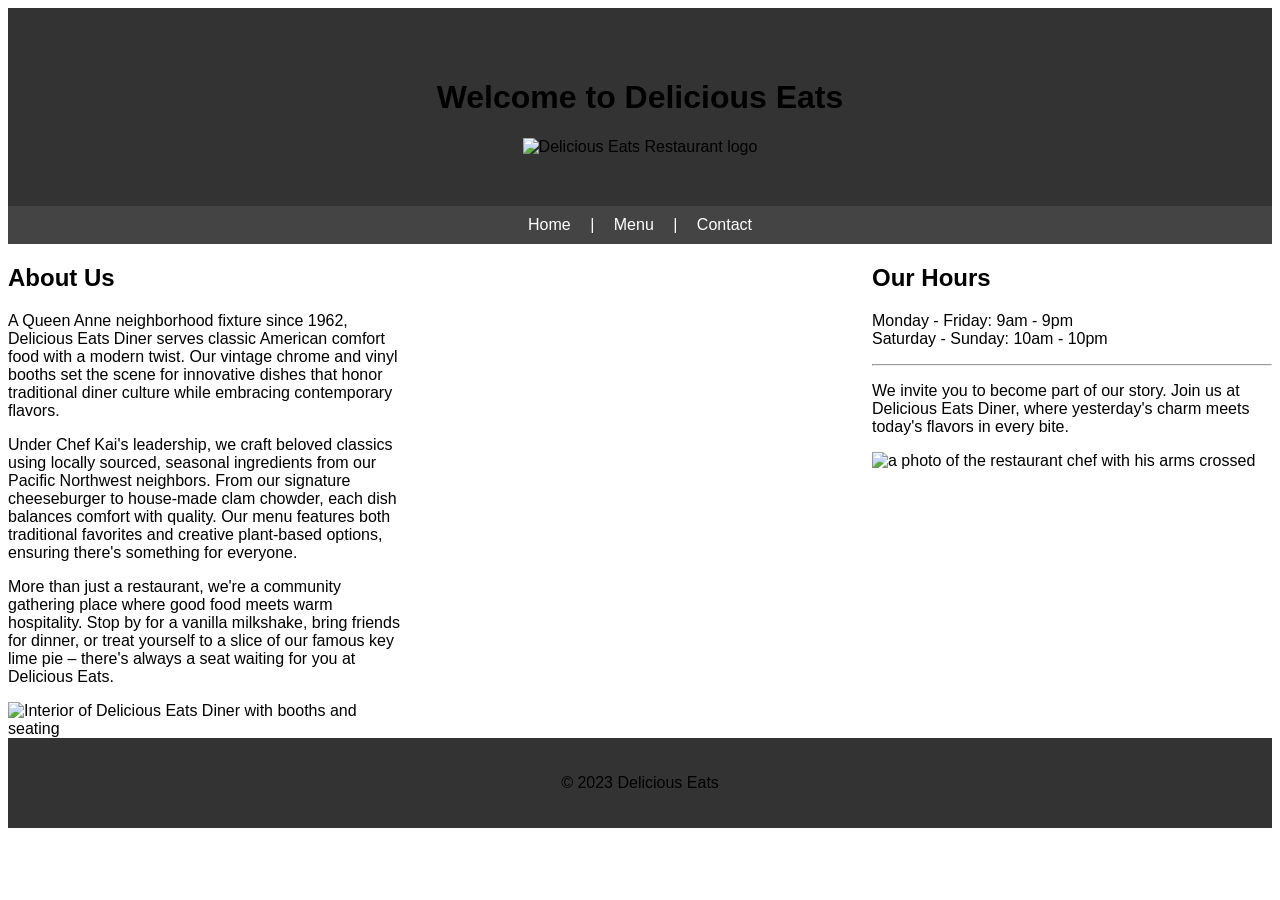
==== index.html @ 7c188012 "Image alt text added" ====
<!DOCTYPE html>
<html>
<head>
    <title>Delicious Eats Restaurant</title>
    <link rel="stylesheet" type="text/css" href="styles.css">
    <style>
        body {
            <a href="#main-content">Skip to Content</a>
            background-color: #ffffff;
            font-family: Arial, sans-serif;
        }
        #header {
            background-color: #333333;
            color: #000000;
            text-align: center;
            padding: 50px;
        }
        #nav {
            background-color: #444444;
            color: #ffffff;
            text-align: center;
            padding: 10px;
        }
        #nav a {
            color: #ffffff;
            margin: 0 15px;
            text-decoration: none;
        }
        #content {
            width: 800px;
            margin: 0 auto;
        }
        .left {
            float: left;
            width: 400px;
        }
        .right {
            float: right;
            width: 400px;
        }
        #footer {
            clear: both;
            background-color: #333333;
            color: #000000;
            text-align: center;
            padding: 20px;
        }
    </style>
</head>
<body>
    <div id="header">
        <h1>Welcome to Delicious Eats</h1>
        <img src="images/logo.jpg" height= "200" alt="Delicious Eats Restaurant logo">
    </div>
    <nav id="nav">
        <a href="index.html">Home</a> |
        <a href="menu.html">Menu</a> |
        <a href="#">Contact</a>
    </nav>
    <main id="main-content"
         class="left">
            <h2>About Us</h2>
            <p>A Queen Anne neighborhood fixture since 1962, Delicious Eats Diner serves classic American comfort food with a modern twist. Our vintage chrome and vinyl booths set the scene for innovative dishes that honor traditional diner culture while embracing contemporary flavors.</p>
            <p>Under Chef Kai's leadership, we craft beloved classics using locally sourced, seasonal ingredients from our Pacific Northwest neighbors. From our signature cheeseburger to house-made clam chowder, each dish balances comfort with quality. Our menu features both traditional favorites and creative plant-based options, ensuring there's something for everyone.<p>
            <p>More than just a restaurant, we're a community gathering place where good food meets warm hospitality. Stop by for a vanilla milkshake, bring friends for dinner, or treat yourself to a slice of our famous key lime pie – there's always a seat waiting for you at Delicious Eats.</p>

            <img src="images/dining_room.jpg" width = "390" alt="Interior of Delicious Eats Diner with booths and seating">
            </main>
        <aside class="right">
            <h2>Our Hours</h2>
            <p>Monday - Friday: 9am - 9pm<br />Saturday - Sunday: 10am - 10pm</p>
            <hr />
            <p>We invite you to become part of our story. Join us at Delicious Eats Diner, where yesterday's charm meets today's flavors in every bite.</p>

            <img src="images/chef.png" width = "390" alt="a photo of the restaurant chef with his arms crossed">
        </aside>
    </div>
    <div id="footer">
        <p>&copy; 2023 Delicious Eats</p>
    </div>
</body>
</html>
---- styles.css ----
body {
    background-color: #ffffff;
    font-family: Arial, sans-serif;
}

#header {
    background-color: #333333;
    color: #000000;
    text-align: center;
    padding: 50px;
}

#nav {
    background-color: #444444;
    color: #ffffff;
    text-align: center;
    padding: 10px;
}

#nav a {
    color: #ffffff;
    margin: 0 15px;
    text-decoration: none;
}

#content {
    display: flex;
    max-width: 800px;
    width: 100%;
    margin: 0 auto;
    gap: 20px;
}



#footer {
    clear: both;
    background-color: #333333;
    color: #000000;
    text-align: center;
    padding: 20px;
}


@media (max-width: 768px) {
    #content {
        flex-direction: column;
    }
}
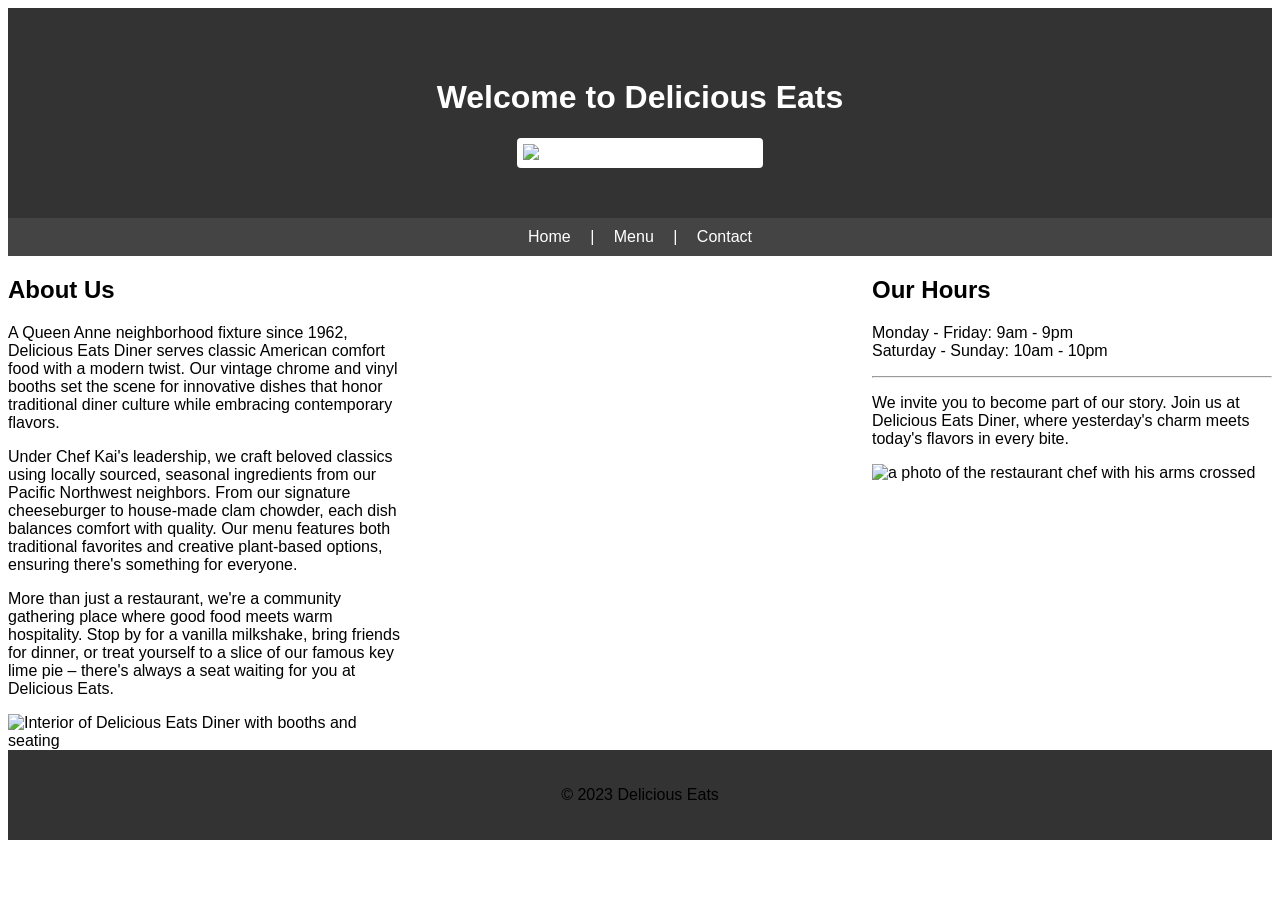
==== commit 44645e89: "header text changed to white and logo padded" ====
--- a/index.html
+++ b/index.html
@@ -10,10 +10,16 @@
             font-family: Arial, sans-serif;
         }
         #header {
-            background-color: #333333;
-            color: #000000;
+            background-color: black
+            color: #ffffff;
             text-align: center;
             padding: 50px;
+
+           
+
+
+
+
         }
         #nav {
             background-color: #444444;
--- a/styles.css
+++ b/styles.css
@@ -5,10 +5,20 @@
 
 #header {
     background-color: #333333;
-    color: #000000;
+    color: #ffffff;
     text-align: center;
     padding: 50px;
 }
+
+ #header img {
+        background-color: #ffffff;
+        padding: 6px;
+        border-radius: 4px;
+        }
+
+
+
+
 
 #nav {
     background-color: #444444;
@@ -36,7 +46,7 @@
 #footer {
     clear: both;
     background-color: #333333;
-    color: #000000;
+    color: #ffffff;
     text-align: center;
     padding: 20px;
 }
@@ -47,3 +57,10 @@
         flex-direction: column;
     }
 }
+
+
+a:focus,
+button:focus {
+    outline: 3px solid #ffcc00;
+    outline-offset: 2px;
+}
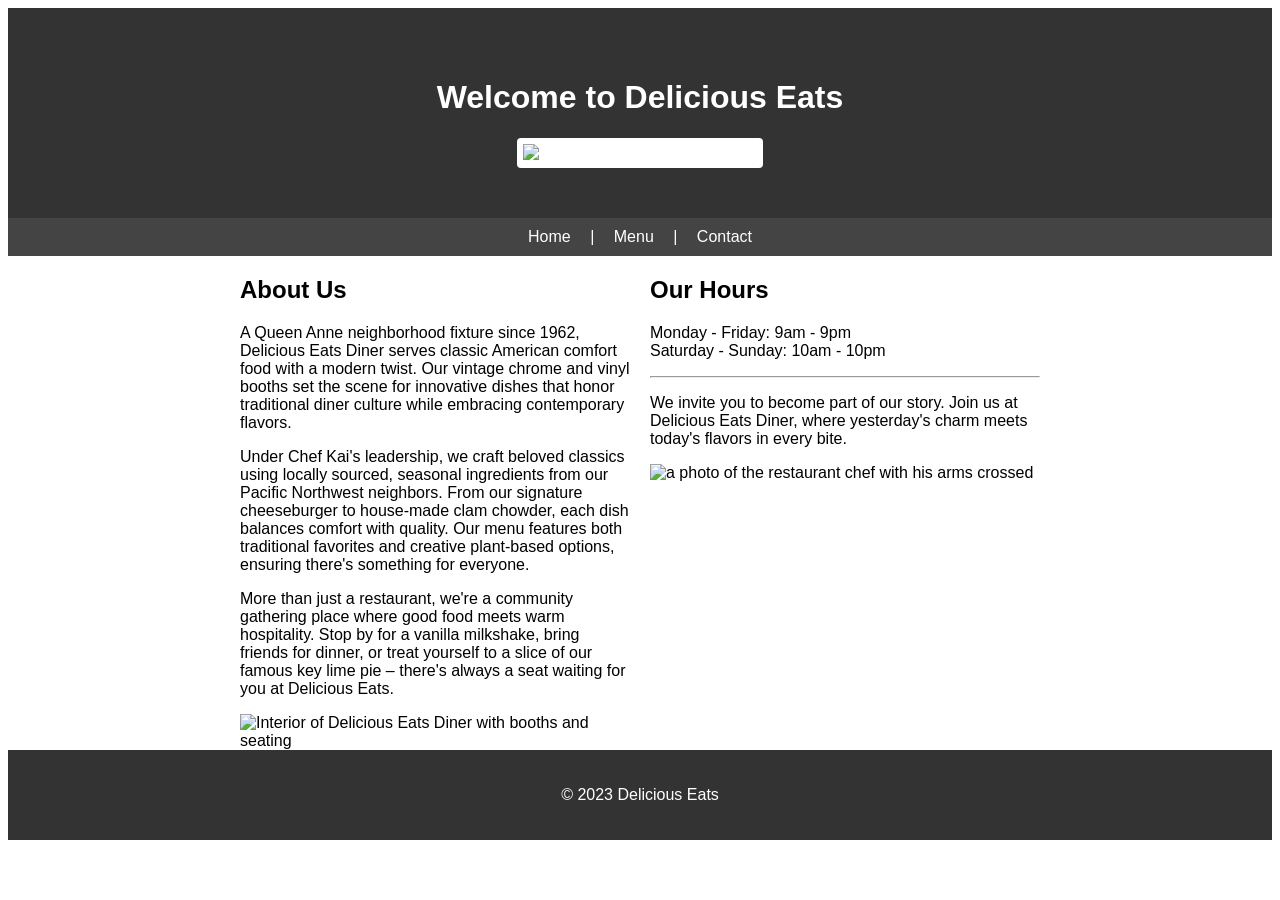
==== commit d2c31c9e: "reintroduced content wrapper" ====
--- a/index.html
+++ b/index.html
@@ -3,55 +3,7 @@
 <head>
     <title>Delicious Eats Restaurant</title>
     <link rel="stylesheet" type="text/css" href="styles.css">
-    <style>
-        body {
-            <a href="#main-content">Skip to Content</a>
-            background-color: #ffffff;
-            font-family: Arial, sans-serif;
-        }
-        #header {
-            background-color: black
-            color: #ffffff;
-            text-align: center;
-            padding: 50px;
-
-           
-
-
-
-
-        }
-        #nav {
-            background-color: #444444;
-            color: #ffffff;
-            text-align: center;
-            padding: 10px;
-        }
-        #nav a {
-            color: #ffffff;
-            margin: 0 15px;
-            text-decoration: none;
-        }
-        #content {
-            width: 800px;
-            margin: 0 auto;
-        }
-        .left {
-            float: left;
-            width: 400px;
-        }
-        .right {
-            float: right;
-            width: 400px;
-        }
-        #footer {
-            clear: both;
-            background-color: #333333;
-            color: #000000;
-            text-align: center;
-            padding: 20px;
-        }
-    </style>
+    
 </head>
 <body>
     <div id="header">
@@ -63,6 +15,7 @@
         <a href="menu.html">Menu</a> |
         <a href="#">Contact</a>
     </nav>
+    <div id="content">
     <main id="main-content"
          class="left">
             <h2>About Us</h2>
@@ -81,6 +34,9 @@
             <img src="images/chef.png" width = "390" alt="a photo of the restaurant chef with his arms crossed">
         </aside>
     </div>
+
+    </div>  
+    
     <div id="footer">
         <p>&copy; 2023 Delicious Eats</p>
     </div>
--- a/styles.css
+++ b/styles.css
@@ -41,6 +41,16 @@
     gap: 20px;
 }
 
+#content {
+    align-items: flex-start;
+}
+
+#content > main,
+#content > aside {
+    flex: 1;
+    min-width: 0;
+}
+
 
 
 #footer {
@@ -52,7 +62,7 @@
 }
 
 
-@media (max-width: 768px) {
+@media (max-width: 400px) {
     #content {
         flex-direction: column;
     }
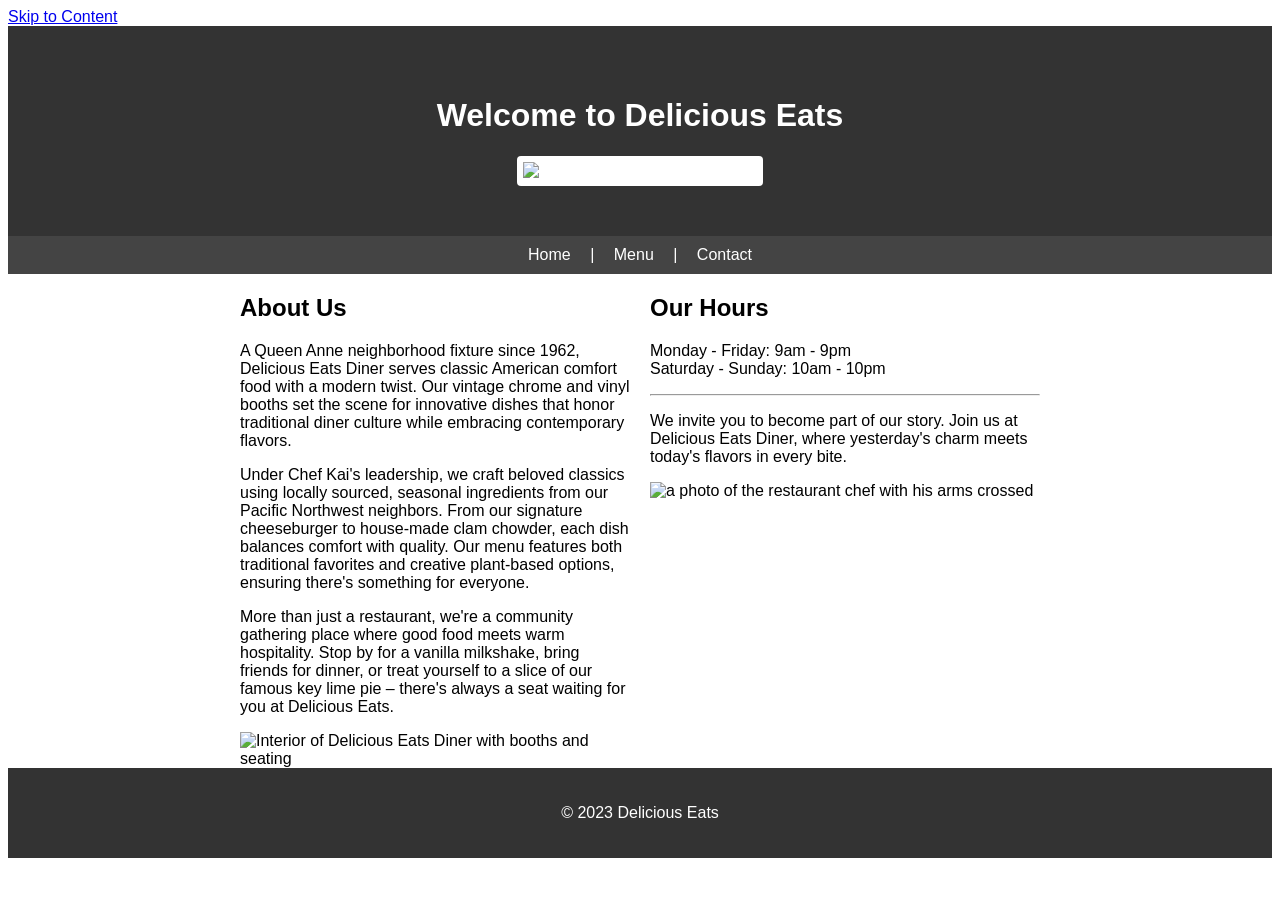
==== commit 064f1d3b: "skip link added" ====
--- a/index.html
+++ b/index.html
@@ -6,11 +6,12 @@
     
 </head>
 <body>
+    <a href="#main-content" class="skip-link">Skip to Content</a>
     <div id="header">
         <h1>Welcome to Delicious Eats</h1>
         <img src="images/logo.jpg" height= "200" alt="Delicious Eats Restaurant logo">
     </div>
-    <nav id="nav">
+    <nav id="nav" role="navigation">
         <a href="index.html">Home</a> |
         <a href="menu.html">Menu</a> |
         <a href="#">Contact</a>
@@ -23,7 +24,20 @@
             <p>Under Chef Kai's leadership, we craft beloved classics using locally sourced, seasonal ingredients from our Pacific Northwest neighbors. From our signature cheeseburger to house-made clam chowder, each dish balances comfort with quality. Our menu features both traditional favorites and creative plant-based options, ensuring there's something for everyone.<p>
             <p>More than just a restaurant, we're a community gathering place where good food meets warm hospitality. Stop by for a vanilla milkshake, bring friends for dinner, or treat yourself to a slice of our famous key lime pie – there's always a seat waiting for you at Delicious Eats.</p>
 
-            <img src="images/dining_room.jpg" width = "390" alt="Interior of Delicious Eats Diner with booths and seating">
+            <img
+  src="images/dining_room-small.jpg"
+  srcset="
+    images/dining_room-small.jpg 600w,
+    images/dining_room-medium.jpg 1000w,
+    images/dining_room-large.jpg 1600w
+  "
+  sizes="
+    (max-width: 600px) 100vw,
+    (max-width: 1000px) 80vw,
+    50vw
+  "
+  alt="Interior of Delicious Eats Diner with booths and seating"
+>
             </main>
         <aside class="right">
             <h2>Our Hours</h2>
@@ -31,14 +45,19 @@
             <hr />
             <p>We invite you to become part of our story. Join us at Delicious Eats Diner, where yesterday's charm meets today's flavors in every bite.</p>
 
-            <img src="images/chef.png" width = "390" alt="a photo of the restaurant chef with his arms crossed">
+           <img
+        src="images/chef.png"
+        srcset="images/chef.png 600w, images/chef.png 1000w, images/chef.png 1600w"
+        sizes="(max-width: 600px) 100vw, 50vw"
+        alt="a photo of the restaurant chef with his arms crossed"
+>
         </aside>
     </div>
 
     </div>  
-    
-    <div id="footer">
+
+    <footer id="footer">
         <p>&copy; 2023 Delicious Eats</p>
-    </div>
+    </footer>
 </body>
 </html>
--- a/styles.css
+++ b/styles.css
@@ -3,6 +3,7 @@
     font-family: Arial, sans-serif;
 }
 
+/* Header */
 #header {
     background-color: #333333;
     color: #ffffff;
@@ -19,7 +20,7 @@
 
 
 
-
+/* Navigation */
 #nav {
     background-color: #444444;
     color: #ffffff;
@@ -33,6 +34,8 @@
     text-decoration: none;
 }
 
+
+/* Main Content Layout */
 #content {
     display: flex;
     max-width: 800px;
@@ -52,7 +55,7 @@
 }
 
 
-
+/* Footer */
 #footer {
     clear: both;
     background-color: #333333;
